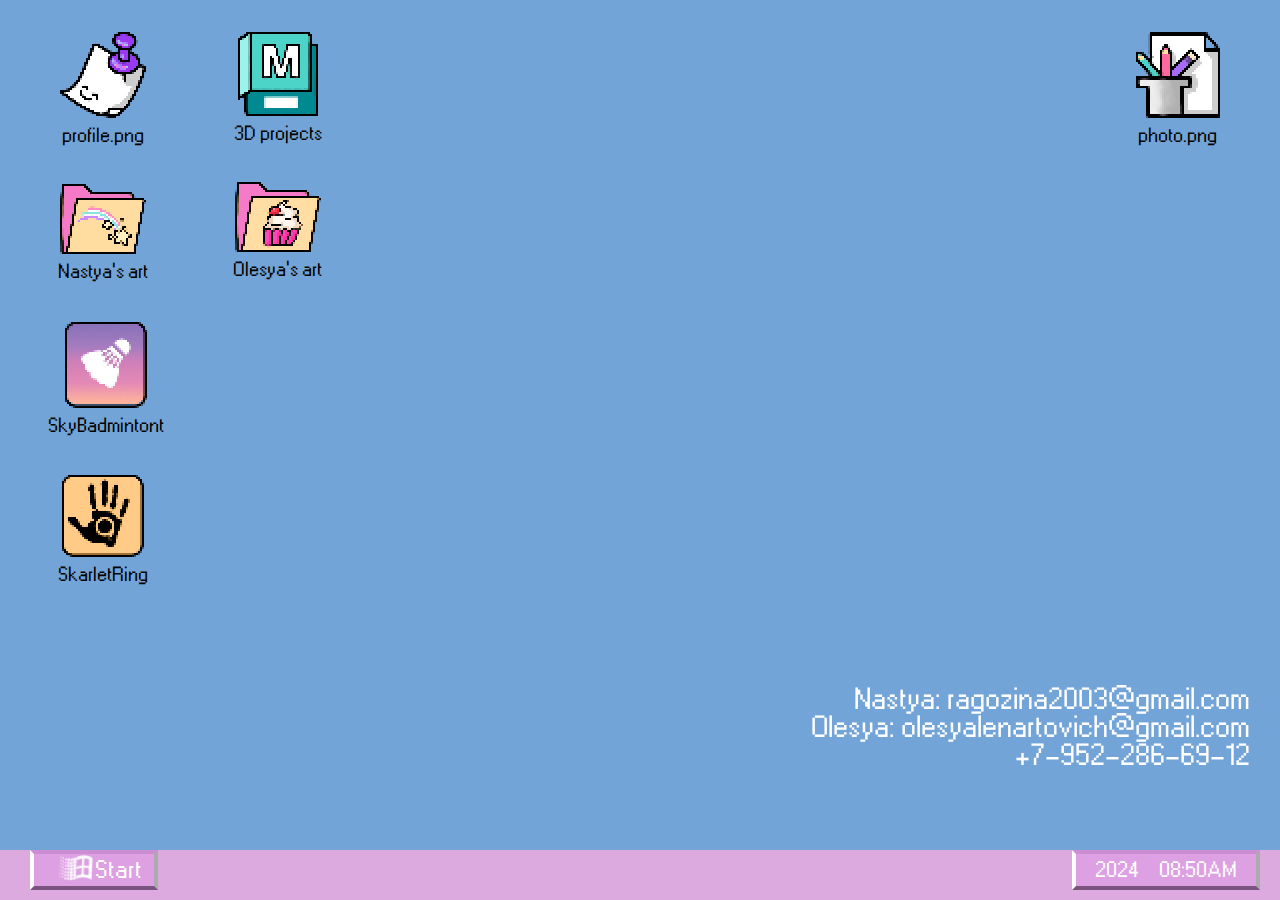
==== index.html @ 657c3d0e "renamed" ====
<!DOCTYPE html>
<html>
    <head>
        <link rel="stylesheet" href="styles/homescreen/icons-homescreen.css">
        <link rel="stylesheet" href="styles/homescreen/other-homescreen.css">
        <link rel="stylesheet" href="styles/homescreen/popups.css">
        <style>
            @font-face {
                font-family:"pixel-font";
                src: url(fonts/W95FA.otf) format('opentype');
            }

        </style>


    </head>
    <body>
        
        <!-- иконки на рабочем столе -->
        <div class="icons-blue-homescreen-greed">

            <!-- первый столбец иконок -->
            <div class="left-icons">

                
                <!-- иконка на рабочем столе 1-->
                <button class="btn7" id="open-modal-profile-btn">
                    <div class="icon-png">
                        
                        <div class="just-icon">
                            <img  class="icon-pic" src="photos/icons-homescreen/profile-icon.png" alt="profile icon">
                        </div>

                        <div class="text-under-icon">
                            <p>profile.png</p>
                        
                        </div>
                    </div>
                </button>

                
               

            





                <!-- иконка на рабочем столе 2-->
                <button class="btn7" id="open-razrab-modal-btn">
                    <div class="icon-png">
                        
                        <div class="just-icon">
                            <img  class="icon-pic" src="photos/icons-homescreen/nastyas-art-icon.png" alt="Floder with stars">
                        </div>

                        <div class="text-under-icon">
                            <p>Nastya's art</p>
                        </div>
                    </div>
                </button>


                <!-- иконка на рабочем столе 3-->
                <button class="btn7" id="open-badminton">
                <div class="icon-png">
                                    
                    <div class="just-icon">
                        <img  class="icon-pic" src="photos/icons-homescreen/sky-badm-icon.png" alt="shuttlecock ">
                    </div>

                    <div class="text-under-icon">
                        <p>SkyBadmintont</p>
                    </div>
                </div>
                </button>

                <!-- иконка на рабочем столе 4-->
                <button class="btn7" id="open-scarlet-ring">
                <div class="icon-png-scarlet-ring">
                                    
                    <div class="just-icon">
                        <img  class="icon-pic" src="photos/icons-homescreen/scarlet-ring-icon.png" alt="handprint">
                    </div>

                    <div class="text-under-icon">
                        <p>SkarletRing</p>
                    </div>
                </div>
                </button>
            </div>


            <!-- второй столбец иконок -->
            <div class="middle-icons">
                <!-- иконка на рабочем столе 5-->
                <button class="btn7" id="open-razrab5-modal-btn">
                    <div class="icon-png">
                        
                        <div class="just-icon">
                            <img  class="icon-pic" src="photos/icons-homescreen/maya-icon.png" alt="maya icon">
                        </div>

                        <div class="text-under-icon">
                            <p>3D projects</p>
                        </div>
                    </div>
                </button>

                
         <!-- иконка на рабочем столе 6-->
                <button id="open-razrab6-modal-btn" class="btn7">
                <div class="icon-png">
                    
                    <div class="just-icon">
                        <img  class="icon-pic" src="photos/icons-homescreen/olesyas-art-icon.png" alt="folder with cupcake">
                    </div>

                    <div class="text-under-icon">
                        <p>Olesya's art</p>
                    </div>
                </div>
            </div>
            <div class="empty-place"></div>






            <!-- третий столбец иконок -->
            <div class="right-icons">
                <button id="open-modal-btn" class="btn7">
                    <!-- иконка на рабочем столе 7-->
                    <div class="icon-png">
                                        
                        <div class="just-icon">
                            <img  class="icon-pic" src="photos/icons-homescreen/photo-icon.png" alt="paper">
                        </div>

                        <div class="text-under-icon">
                            <p>photo.png</p>
                        </div>
                    </div>
                </button>
            </div>
            
        </div>

 <!-- модальное окно 7 -->
        <div class="modal" id="photo-modal">
            <div class="modal-box">         <!-- модальноеокно-->
                <div class="popup7">
                    <div class="header-popup7">
                        <div class="popup7-logo">
                            <img src="photos/popup-img/photo-logo.png" alt="our photo">
                        </div>
                        <div class="popup7-text">
                            <p>photo-Paint</p>
                        </div>
                        <div class="popup7-close-button">
                            <button class="close-button-button-only" id="close-photo-modal-btn">
                                <img src="photos/popup-img/close-button.png" style="opacity: 0;">
                            </button>
                        </div>
                        
                    </div>
            
                    <div class="img7">
                        <img src="photos/popup-img/photo-img2.png" alt="our photo">
                    </div>
                </div>

            </div>
        </div>

<!-- модальное окно 1 -->

<div class="modal" id="profile-modal">
    <div class="modal-box">         <!-- модальноеокно-->
        <div class="popup7">
            <div class="header-popup7">
                <div class="popup7-logo">
                    <img src="photos/popup-img/profile-logo.png" alt="profile logo">
                </div>
                <div class="popup7-text">
                    <p>photo-Paint</p>
                </div>
                <div class="popup7-close-button">
                    <button class="close-button-button-only" id="close-profile-modal-btn">
                        <img src="photos/popup-img/close-button.png" style="opacity: 0;" alt="close button">
                    </button>
                </div>
                
            </div>
    
            <div class="img7">
                <img src="photos/popup-img/profile-photo-img.png" alt="Nastya's and Olesya's characteristics">
            </div>
        </div>

    </div>
</div>


<!-- модальное окно разраб -->
<div class="modal" id="razrab-modal">
    <div class="modal-box">         <!-- модальноеокно-->
        <div class="popup7">
            <div class="header-popup7">
                <div class="popup7-logo">
                    <img src="photos/popup-img/nastyas-art-logo.png" alt="nastya's art logo">
                </div>
                <div class="popup7-text">
                    <p>photo-Paint</p>
                </div>
                <div class="popup7-close-button">
                    <button class="close-button-button-only" id="close-razrab-modal-btn">
                        <img src="photos/popup-img/close-button.png" style="opacity: 0;" alt="close button">
                    </button>
                </div>
                
            </div>
    
            <div class="img7">
                <p class="razrabotka-text">This app is currently in development. Please, check up later</p>
            </div>
        </div>

    </div>
</div>




<!-- модальное окно6 разраб -->
<div class="modal" id="razrab6-modal">
    <div class="modal-box">         <!-- модальноеокно-->
        <div class="popup7">
            <div class="header-popup7">
                <div class="popup7-logo">
                    <img src="photos/popup-img/olesyas-art-logo.png" alt="olesya's art logo">
                </div>
                <div class="popup7-text">
                    <p>photo-Paint</p>
                </div>
                <div class="popup7-close-button">
                    <button class="close-button-button-only" id="close-razrab6-modal-btn">
                        <img src="photos/popup-img/close-button.png" style="opacity: 0;" alt="close button">
                    </button>
                </div>
                
            </div>
    
            <div class="img7">
                <p class="razrabotka-text">This app is currently in development. Please, check up later</p>

            </div>
        </div>

    </div>
</div>




<!-- модальное окно 5 разраб -->
<div class="modal" id="razrab5-modal">
    <div class="modal-box">         <!-- модальноеокно-->
        <div class="popup7">
            <div class="header-popup7">
                <div class="popup7-logo">
                    <img src="photos/popup-img/maya-logo.png" alt="maya logo">
                </div>
                <div class="popup7-text">
                    <p>photo-Paint</p>
                </div>
                <div class="popup7-close-button">
                    <button class="close-button-button-only" id="close-razrab5-modal-btn">
                        <img src="photos/popup-img/close-button.png" style="opacity: 0;"  alt="close button">
                    </button>
                </div>
                
            </div>
    
            <div class="img7">
                <p class="razrabotka-text">This app is currently in development. Please, check up later</p>
            </div>
        </div>

    </div>
</div>






<script defer src="index.js"></script>














        <!-- виндоус и мыло на рабочем столе -->
        <div class="wind-and-gmail-blue-homescreen-grid">
            <div class="windows">
                <!-- <img class="windows-pic" src="photos/other-pics-homescreen/windows.png"> -->
            </div>
            <div class="gmail-address">      
                    <p class="gmail-address-text">
                        Nastya: ragozina2003@gmail.com
                        Olesya: olesyalenartovich@gmail.com
                        +7-952-286-69-12
                    </p>
            </div>
        </div>






         <!-- пусковая панель -->
        <div class="taskbar">
            <div class="start">
                <div>
                    <img class="start-img" src="photos/other-pics-homescreen/start.png" alt="start image">
                </div>
                <div>
                    <p class="start-text">Start</p>
                </div>
            </div>
            <div class="empty-taskbar"></div>
            <div class="date-and-time">
                <div class="year">
                    <p class="date-and-time-text">2024</p>
                </div>
                <div class="time">
                    <p class="date-and-time-text">08:50AM</p>
                </div>
            </div>
        </div>


    </body>
</html>
---- styles/homescreen/icons-homescreen.css ----
.icons-blue-homescreen-greed{
    display: grid;
    grid-template-columns: 125px 125px 1fr 125px;
    margin-top: 1%;
    margin-left: 40px;
    margin-right: 40px;
    column-gap: 50px;  
    
}


.empty-place{
    min-width: 420px;
}


.icon-png-scarlet-ring, .icon-png{
    text-align: center;
}

.icon-png{
    margin-bottom: 10%;
    
    
}

.just-icon{
    margin-top: 15%;
    border-width: 1px;
    display: inline-block;
    

}
.text-under-icon{
    display: inline-block;
    margin-top: 6px;
    margin-bottom: 6px;
    text-align: center;
    
}
---- styles/homescreen/other-homescreen.css ----
body{
    background-color: #72A4D7;
    margin: 0;
    overflow: hidden;
    
}

p{
    font-family: 'pixel-font', sans-serif;
    margin: 0;
    font-size: 20px;
}

@font-face {
    font-family: "pixel-font";
    src: url(fonts/W95FA.otf) format('opentype');
}


/* .wind-and-gmail-blue-homescreen-grid{
    display: grid;
    grid-template-columns: 490px 1fr;
    margin-left: 80px;

    
}
.windows{
    background-color: lightpink;
    min-width: 490px;
}
.gmail-address{
    background-color: lightblue;
    position: relative;
    text-align: right;
    min-width: 490px;
}

.gmail-address-text{
    position: absolute;
    bottom: 0;
    right: 0;
    font-size: 30px;
    width: 450px;
    margin-bottom: 50px;
    margin-right: 30px;
    
} */










.wind-and-gmail-blue-homescreen-grid{
    display: flex;
    flex-direction: row;
    position: fixed;
    left: 0;
    bottom: 130px;
    width: 100%;
}

.windows{
    margin-left: 70px;
    min-width: 490px;
    
}


.gmail-address{
    display: flex;
    flex-direction: column;
    flex: 1;
    justify-content: end;
    align-items: end;
}
.gmail-address-text{
    font-size: 30px;
    width: 450px;
    margin-right: 30px;
    text-align: right;
    color: white;
    
}



/* пусковая строка */
.taskbar{
    display: flex;
    flex-direction: row;
    position: absolute;
    left: 0;
    bottom: 0;
    width: 100%;
    height: 50px;
    background-color: #DCAADF;
}

.start{
    display: flex;
    flex-direction: row;
    background-color: #DDA0E3;
    border-color: #CC8DD2 white;
    border-style: outset ;
    border-width: 4px;
    width: 120px;
    margin-left: 30px;
    margin-bottom: 10px;
    justify-content: end;
    align-items: center;
}
.start-img{
    width: 95%;
    margin-right: 8px;
}
.start-text{
    color: white;
    margin-right: 12px;
    font-size: 25px;
    
}

.empty-taskbar{
    flex: 1;
}

.date-and-time{
    display: flex;
    flex-direction: row;
    background-color: #DDA0E3;
    border-color: #CC8DD2 white;
    border-style: outset ;
    border-width: 4px;
    width: 180px;
    margin-right: 20px;
    margin-bottom: 10px;
    justify-content: center;
    align-items: center;
}
.year{
    margin-right: 20px;
}
.time{
    
}
.date-and-time-text{
    color: white;
    font-size: 22px;
}
---- styles/homescreen/popups.css ----
.btn7{
    background-color: rgba(240, 248, 255, 0);
    border-style: solid;
    border-color: rgba(240, 248, 255, 0);
    
}

.btn7:hover{
    background-color: rgba(255, 255, 255, 0.325);
    border-color: rgba(255, 255, 255, 0.679);
}


/* -------------модальное окно------------- */

.modal{
    position: fixed;
    left: 0;
    top: 0;
    width: 100%;
    height: 100vh;
    z-index: 99998;
    background-color: rgba(0,0,0,0);
    display: grid;          /* центрирование окна по центру */
    align-items: center;
    justify-content: center;
    overflow-y: auto;
    visibility: hidden;         /* скрыть окно */
    opacity: 0;                 /* скрыть окно */
    transition: opacity .1s, visibility .1s;
}
.modal-box{
    max-width: 800px;
    /* padding: 45px; */
    z-index: 1;
    margin: 30px 15px;   /* верх-низ право-лево */
    background-color: rgb(255, 255, 255);
    
}

.modal.open{
    visibility: visible;
    opacity: 1;
}


/* -----------chernovik-styles-------------- */

.popup7{

    display: inline-block;
    flex-direction: column;
}

.header-popup7{
    height: 36px;
    background-color: #DBD6FD;
    display: flex;
    flex-direction: row;
    justify-content:flex-start;
    
    align-items: center;
    
    
}
.popup7-logo{
    display: flex;
    justify-content: center;
    align-items: center;
    margin-left: 7px;
    
}

.img7{
    justify-content: center;
}

.popup7-text{
    margin-left: 10px;
    flex: 1;
}

.popup7-close-button{
    margin-right: 8px;
    display: flex;
    justify-content: center;
    align-items: center;
    width: 40px;
    align-self: center;
}

.close-button-button-only{
    width: 36px;
    height: 31px;
    /* background-color: white; */
    background-image: url(/photos/popup-img/close-button.png);
    
    border: none;
}

.close-button-button-only:hover{
    cursor: pointer;
    background-image: url(/photos/popup-img/close-button-hover.png);
}

/* ----------------------------------------------------------- */
/* текст по разработке */
.razrabotka-text{
    margin: 60px 30px;
    max-width: 300px;
    
}
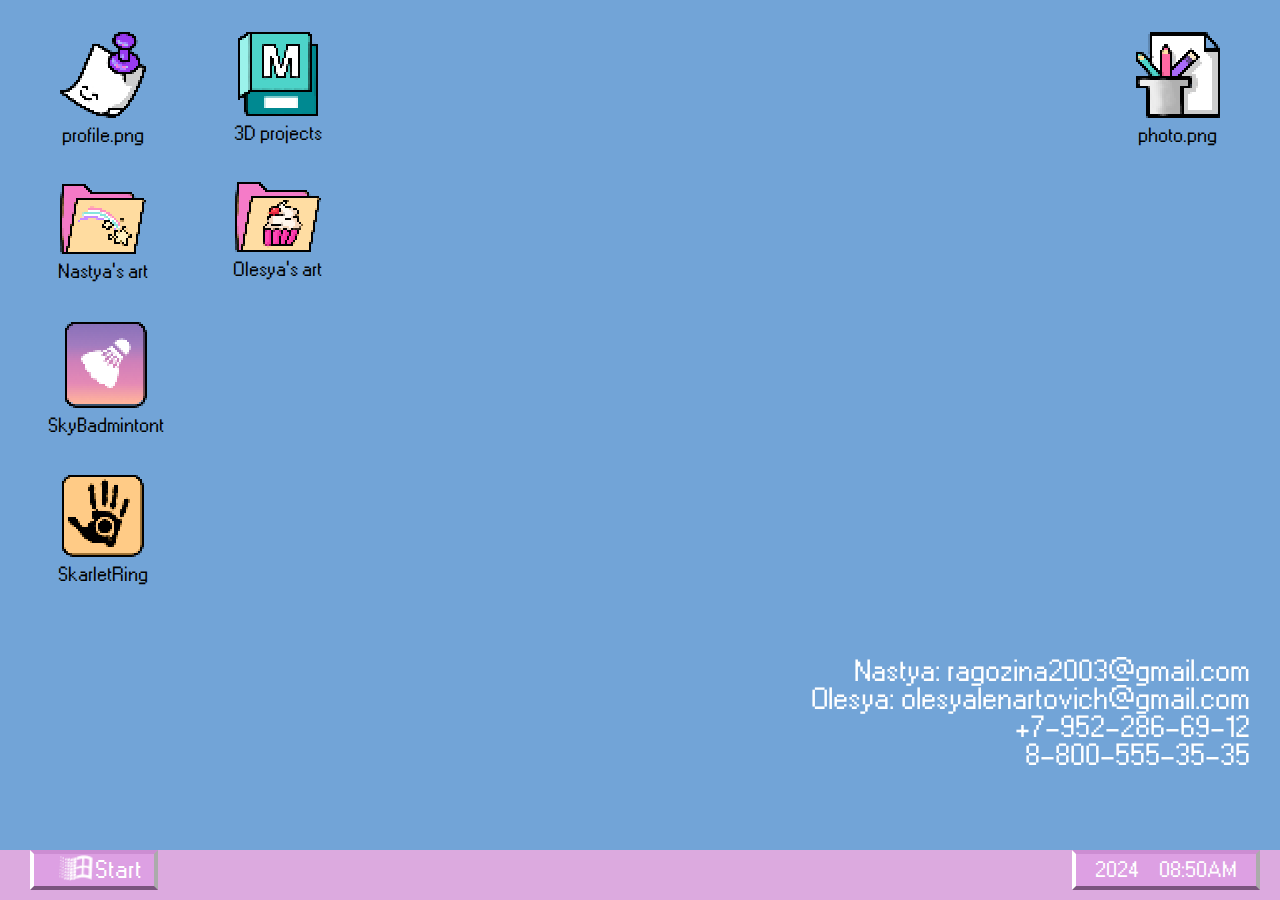
==== commit a0b9cf68: "phone number added" ====
--- a/index.html
+++ b/index.html
@@ -321,8 +321,11 @@
                     <p class="gmail-address-text">
                         Nastya: ragozina2003@gmail.com
                         Olesya: olesyalenartovich@gmail.com
-                        +7-952-286-69-12
                     </p>
+                    <p class="gmail-address-text">+7-952-286-69-12</p>
+                    <p class="gmail-address-text">8-800-555-35-35</p>
+                        
+                    
             </div>
         </div>
 
--- a/styles/homescreen/popups.css
+++ b/styles/homescreen/popups.css
@@ -95,14 +95,14 @@
     width: 36px;
     height: 31px;
     /* background-color: white; */
-    background-image: url(/photos/popup-img/close-button.png);
+    background-image: url('../../photos/popup-img/close-button.png');
     
     border: none;
 }
 
 .close-button-button-only:hover{
     cursor: pointer;
-    background-image: url(/photos/popup-img/close-button-hover.png);
+    background-image: url('../../photos/popup-img/close-button-hover.png');
 }
 
 /* ----------------------------------------------------------- */
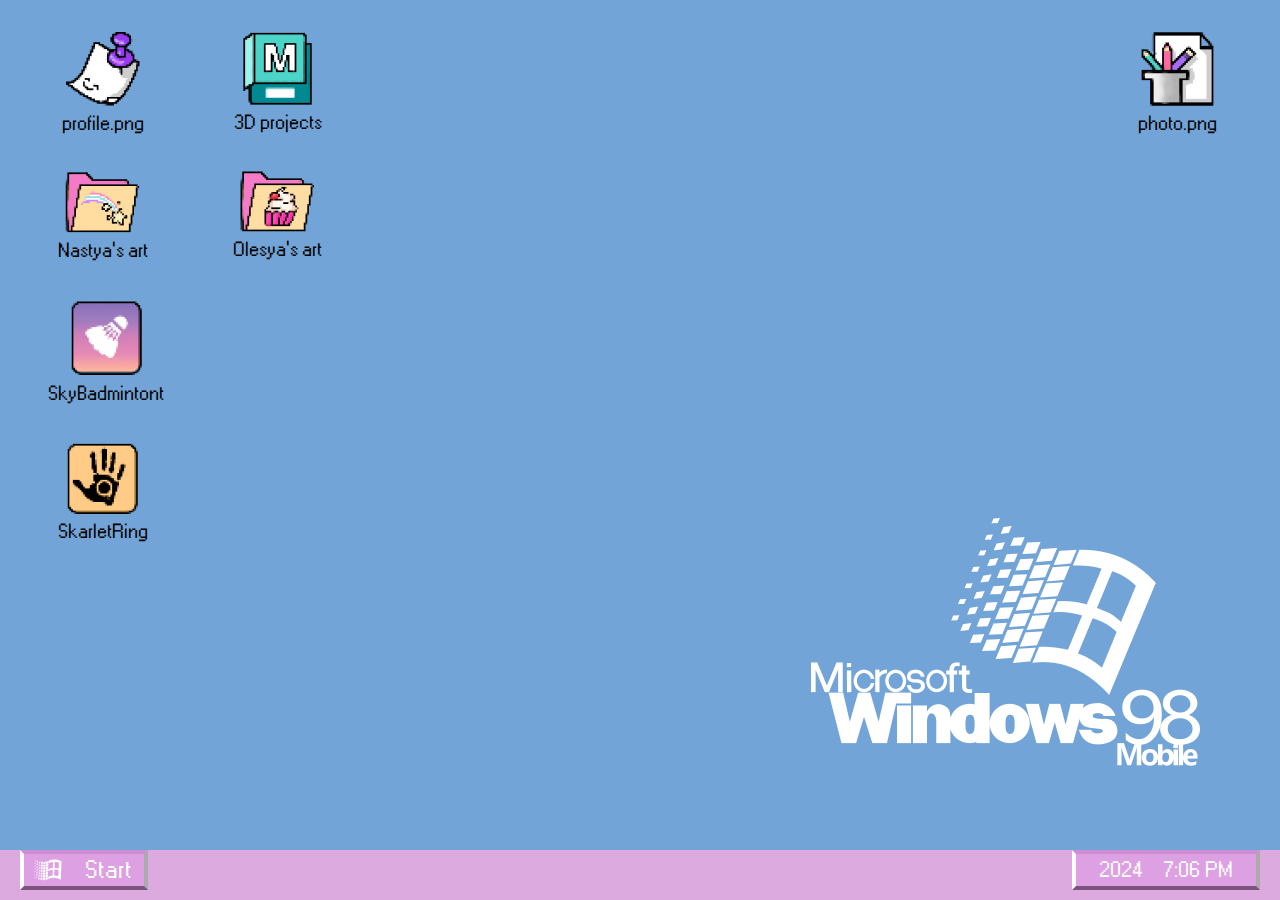
==== commit 24d8fb8e: "gallery added" ====
--- a/index.html
+++ b/index.html
@@ -1,360 +1,413 @@
 <!DOCTYPE html>
 <html>
-    <head>
-        <link rel="stylesheet" href="styles/homescreen/icons-homescreen.css">
-        <link rel="stylesheet" href="styles/homescreen/other-homescreen.css">
-        <link rel="stylesheet" href="styles/homescreen/popups.css">
-        <style>
-            @font-face {
-                font-family:"pixel-font";
-                src: url(fonts/W95FA.otf) format('opentype');
-            }
-
-        </style>
-
-
-    </head>
-    <body>
-        
-        <!-- иконки на рабочем столе -->
-        <div class="icons-blue-homescreen-greed">
-
-            <!-- первый столбец иконок -->
-            <div class="left-icons">
-
-                
-                <!-- иконка на рабочем столе 1-->
-                <button class="btn7" id="open-modal-profile-btn">
-                    <div class="icon-png">
-                        
-                        <div class="just-icon">
-                            <img  class="icon-pic" src="photos/icons-homescreen/profile-icon.png" alt="profile icon">
-                        </div>
-
-                        <div class="text-under-icon">
-                            <p>profile.png</p>
-                        
-                        </div>
-                    </div>
-                </button>
-
-                
-               
-
-            
-
-
-
-
-
-                <!-- иконка на рабочем столе 2-->
-                <button class="btn7" id="open-razrab-modal-btn">
-                    <div class="icon-png">
-                        
-                        <div class="just-icon">
-                            <img  class="icon-pic" src="photos/icons-homescreen/nastyas-art-icon.png" alt="Floder with stars">
-                        </div>
-
-                        <div class="text-under-icon">
-                            <p>Nastya's art</p>
-                        </div>
-                    </div>
-                </button>
-
-
-                <!-- иконка на рабочем столе 3-->
-                <button class="btn7" id="open-badminton">
-                <div class="icon-png">
-                                    
-                    <div class="just-icon">
-                        <img  class="icon-pic" src="photos/icons-homescreen/sky-badm-icon.png" alt="shuttlecock ">
+
+<head>
+    <link rel="stylesheet" href="styles/homescreen/icons-homescreen.css">
+    <link rel="stylesheet" href="styles/homescreen/other-homescreen.css">
+    <link rel="stylesheet" href="styles/homescreen/popups.css">
+    <link rel="stylesheet" href="styles/homescreen/gallery.css">
+    <style>
+        @font-face {
+            font-family: "pixel-font";
+            src: url(fonts/W95FA.otf) format('opentype');
+        }
+    </style>
+
+
+</head>
+
+<body>
+
+    <!-- иконки на рабочем столе -->
+    <div class="icons-blue-homescreen-greed">
+
+        <!-- первый столбец иконок -->
+        <div class="left-icons">
+
+
+            <!-- иконка на рабочем столе 1-->
+            <button class="btn7" id="open-modal-profile-btn">
+                <div class="icon-png">
+
+                    <div class="just-icon">
+                        <img class="icon-pic" src="photos/icons-homescreen/profile-icon-2.png" alt="profile icon">
+                    </div>
+
+                    <div class="text-under-icon">
+                        <p>profile.png</p>
+
+                    </div>
+                </div>
+            </button>
+
+
+
+
+
+
+
+
+
+
+            <!-- иконка на рабочем столе 2-->
+            <button class="btn7" id="open-razrab-modal-btn" data-tab="photos-grid-nastya">
+                <div class="icon-png">
+
+                    <div class="just-icon">
+                        <img class="icon-pic" src="photos/icons-homescreen/nastyas-art-icon-2.png"
+                            alt="Floder with stars">
+                    </div>
+
+                    <div class="text-under-icon">
+                        <p>Nastya's art</p>
+                    </div>
+                </div>
+            </button>
+
+
+            <!-- иконка на рабочем столе 3-->
+            <button class="btn7" id="open-badminton">
+                <div class="icon-png">
+
+                    <div class="just-icon">
+                        <img class="icon-pic" src="photos/icons-homescreen/sky-badm-icon-2.png" alt="shuttlecock ">
                     </div>
 
                     <div class="text-under-icon">
                         <p>SkyBadmintont</p>
                     </div>
                 </div>
-                </button>
-
-                <!-- иконка на рабочем столе 4-->
-                <button class="btn7" id="open-scarlet-ring">
+            </button>
+
+            <!-- иконка на рабочем столе 4-->
+            <button class="btn7" id="open-scarlet-ring">
                 <div class="icon-png-scarlet-ring">
-                                    
-                    <div class="just-icon">
-                        <img  class="icon-pic" src="photos/icons-homescreen/scarlet-ring-icon.png" alt="handprint">
+
+                    <div class="just-icon">
+                        <img class="icon-pic" src="photos/icons-homescreen/scarlet-ring-icon-2.png" alt="handprint">
                     </div>
 
                     <div class="text-under-icon">
                         <p>SkarletRing</p>
                     </div>
                 </div>
-                </button>
-            </div>
-
-
-            <!-- второй столбец иконок -->
-            <div class="middle-icons">
-                <!-- иконка на рабочем столе 5-->
-                <button class="btn7" id="open-razrab5-modal-btn">
-                    <div class="icon-png">
-                        
-                        <div class="just-icon">
-                            <img  class="icon-pic" src="photos/icons-homescreen/maya-icon.png" alt="maya icon">
-                        </div>
-
-                        <div class="text-under-icon">
-                            <p>3D projects</p>
-                        </div>
-                    </div>
-                </button>
-
-                
-         <!-- иконка на рабочем столе 6-->
-                <button id="open-razrab6-modal-btn" class="btn7">
-                <div class="icon-png">
-                    
-                    <div class="just-icon">
-                        <img  class="icon-pic" src="photos/icons-homescreen/olesyas-art-icon.png" alt="folder with cupcake">
+            </button>
+        </div>
+
+
+        <!-- второй столбец иконок -->
+        <div class="middle-icons">
+            <!-- иконка на рабочем столе 5-->
+
+            <button class="btn7" id="open-gallery-maya" data-tab="photos-grid-maya">
+                <div class="icon-png">
+
+                    <div class="just-icon">
+                        <img class="icon-pic" src="photos/icons-homescreen/maya-icon-2.png" alt="maya icon">
+                    </div>
+
+                    <div class="text-under-icon">
+                        <p>3D projects</p>
+                    </div>
+                </div>
+            </button>
+
+            <!-- иконка на рабочем столе 6-->
+            <button id="open-razrab6-modal-btn" class="btn7" data-tab="photos-grid-maya">
+                <div class="icon-png">
+
+                    <div class="just-icon">
+                        <img class="icon-pic" src="photos/icons-homescreen/olesyas-art-icon-2.png"
+                            alt="folder with cupcake">
                     </div>
 
                     <div class="text-under-icon">
                         <p>Olesya's art</p>
                     </div>
                 </div>
-            </div>
-            <div class="empty-place"></div>
-
-
-
-
-
-
-            <!-- третий столбец иконок -->
-            <div class="right-icons">
-                <button id="open-modal-btn" class="btn7">
-                    <!-- иконка на рабочем столе 7-->
-                    <div class="icon-png">
-                                        
-                        <div class="just-icon">
-                            <img  class="icon-pic" src="photos/icons-homescreen/photo-icon.png" alt="paper">
-                        </div>
-
-                        <div class="text-under-icon">
-                            <p>photo.png</p>
-                        </div>
-                    </div>
-                </button>
-            </div>
-            
-        </div>
-
- <!-- модальное окно 7 -->
-        <div class="modal" id="photo-modal">
-            <div class="modal-box">         <!-- модальноеокно-->
-                <div class="popup7">
-                    <div class="header-popup7">
-                        <div class="popup7-logo">
-                            <img src="photos/popup-img/photo-logo.png" alt="our photo">
-                        </div>
-                        <div class="popup7-text">
-                            <p>photo-Paint</p>
-                        </div>
-                        <div class="popup7-close-button">
-                            <button class="close-button-button-only" id="close-photo-modal-btn">
-                                <img src="photos/popup-img/close-button.png" style="opacity: 0;">
-                            </button>
-                        </div>
-                        
-                    </div>
-            
-                    <div class="img7">
-                        <img src="photos/popup-img/photo-img2.png" alt="our photo">
-                    </div>
-                </div>
-
-            </div>
-        </div>
-
-<!-- модальное окно 1 -->
-
-<div class="modal" id="profile-modal">
-    <div class="modal-box">         <!-- модальноеокно-->
-        <div class="popup7">
-            <div class="header-popup7">
-                <div class="popup7-logo">
-                    <img src="photos/popup-img/profile-logo.png" alt="profile logo">
-                </div>
-                <div class="popup7-text">
-                    <p>photo-Paint</p>
-                </div>
-                <div class="popup7-close-button">
-                    <button class="close-button-button-only" id="close-profile-modal-btn">
-                        <img src="photos/popup-img/close-button.png" style="opacity: 0;" alt="close button">
-                    </button>
-                </div>
-                
-            </div>
-    
-            <div class="img7">
-                <img src="photos/popup-img/profile-photo-img.png" alt="Nastya's and Olesya's characteristics">
-            </div>
-        </div>
-
-    </div>
-</div>
-
-
-<!-- модальное окно разраб -->
-<div class="modal" id="razrab-modal">
-    <div class="modal-box">         <!-- модальноеокно-->
-        <div class="popup7">
-            <div class="header-popup7">
-                <div class="popup7-logo">
-                    <img src="photos/popup-img/nastyas-art-logo.png" alt="nastya's art logo">
-                </div>
-                <div class="popup7-text">
-                    <p>photo-Paint</p>
-                </div>
-                <div class="popup7-close-button">
-                    <button class="close-button-button-only" id="close-razrab-modal-btn">
-                        <img src="photos/popup-img/close-button.png" style="opacity: 0;" alt="close button">
-                    </button>
-                </div>
-                
-            </div>
-    
-            <div class="img7">
-                <p class="razrabotka-text">This app is currently in development. Please, check up later</p>
-            </div>
-        </div>
-
-    </div>
-</div>
-
-
-
-
-<!-- модальное окно6 разраб -->
-<div class="modal" id="razrab6-modal">
-    <div class="modal-box">         <!-- модальноеокно-->
-        <div class="popup7">
-            <div class="header-popup7">
-                <div class="popup7-logo">
-                    <img src="photos/popup-img/olesyas-art-logo.png" alt="olesya's art logo">
-                </div>
-                <div class="popup7-text">
-                    <p>photo-Paint</p>
-                </div>
-                <div class="popup7-close-button">
-                    <button class="close-button-button-only" id="close-razrab6-modal-btn">
-                        <img src="photos/popup-img/close-button.png" style="opacity: 0;" alt="close button">
-                    </button>
-                </div>
-                
-            </div>
-    
-            <div class="img7">
-                <p class="razrabotka-text">This app is currently in development. Please, check up later</p>
-
-            </div>
-        </div>
-
-    </div>
-</div>
-
-
-
-
-<!-- модальное окно 5 разраб -->
-<div class="modal" id="razrab5-modal">
-    <div class="modal-box">         <!-- модальноеокно-->
-        <div class="popup7">
-            <div class="header-popup7">
-                <div class="popup7-logo">
-                    <img src="photos/popup-img/maya-logo.png" alt="maya logo">
-                </div>
-                <div class="popup7-text">
-                    <p>photo-Paint</p>
-                </div>
-                <div class="popup7-close-button">
-                    <button class="close-button-button-only" id="close-razrab5-modal-btn">
-                        <img src="photos/popup-img/close-button.png" style="opacity: 0;"  alt="close button">
-                    </button>
-                </div>
-                
-            </div>
-    
-            <div class="img7">
-                <p class="razrabotka-text">This app is currently in development. Please, check up later</p>
-            </div>
-        </div>
-
-    </div>
-</div>
-
-
-
-
-
-
-<script defer src="index.js"></script>
-
-
-
-
-
-
-
-
-
-
-
-
+            </button>
+        </div>
+        <div class="empty-place"></div>
+
+
+
+
+
+        <!-- третий столбец иконок -->
+        <div class="right-icons">
+            <button id="open-modal-btn" class="btn7">
+                <!-- иконка на рабочем столе 7-->
+                <div class="icon-png">
+
+                    <div class="just-icon">
+                        <img class="icon-pic" src="photos/icons-homescreen/photo-icon-2.png" alt="paper">
+                    </div>
+
+                    <div class="text-under-icon">
+                        <p>photo.png</p>
+                    </div>
+                </div>
+            </button>
+        </div>
+
+    </div>
+
+
+
+
+
+
+
+
+
+
+
+
+
+
+    <div class="homescreen-without-taskbar">
 
 
         <!-- виндоус и мыло на рабочем столе -->
-        <div class="wind-and-gmail-blue-homescreen-grid">
-            <div class="windows">
-                <!-- <img class="windows-pic" src="photos/other-pics-homescreen/windows.png"> -->
-            </div>
-            <div class="gmail-address">      
-                    <p class="gmail-address-text">
+        <div class="wind-and-gmail-blue-homescreen-grid overlay1">
+
+            <div class="gmail-address overlay1">
+                <!-- <p class="gmail-address-text">
                         Nastya: ragozina2003@gmail.com
                         Olesya: olesyalenartovich@gmail.com
                     </p>
                     <p class="gmail-address-text">+7-952-286-69-12</p>
-                    <p class="gmail-address-text">8-800-555-35-35</p>
-                        
+                    <p class="gmail-address-text">8-800-555-35-35</p>            -->
+            </div>
+
+            <div class="windows overlay1">
+                <img class="windows-pic" src="photos/other-pics-homescreen/windows-smaller.png">
+            </div>
+        </div>
+
+
+
+    </div>
+
+
+    <!-- пусковая панель -->
+    <div class="taskbar">
+
+        <div class="start-button open-start">
+            <img class="start-img" src="photos/other-pics-homescreen/start.png" alt="start image">
+            <p class="start-text">Start</p>
+        </div>
+
+
+        <div class="empty-taskbar"></div>
+        <div class="date-and-time">
+            <div class="year">
+                <p class="date-and-time-text">2024</p>
+            </div>
+            <div class="time">
+                <div class="date-and-time-text" id="userTime"></div>
+            </div>
+        </div>
+    </div>
+
+
+
+
+    <!-- модальное окно 7 -->
+    <div class="modal" id="photo-modal">
+        <div class="modal-box"> <!-- модальноеокно-->
+            <div class="popup7">
+                <div class="header-popup7">
+                    <div class="popup7-logo">
+                        <img src="photos/popup-img/photo-logo.png" alt="our photo" screet>
+                    </div>
+                    <div class="popup7-text">
+                        <p class="window-name-text">photo-Paint</p>
+                    </div>
+                    <div class="popup7-close-button">
+                        <button class="close-button-button-only" id="close-photo-modal-btn">
+                            <img src="photos/popup-img/close-button.png" style="opacity: 0;">
+                        </button>
+                    </div>
+
+                </div>
+                <div class="contact-us">
+                    <div class="mail-and-number">
+                        <div>
+                            <p class="mail"><u>Mail</u></p>
+                        </div>
+                        <div class="phone-number-div"><a class='phone-number' href="tel:88005553535">8-800-555-35-35</a>
+                        </div>
+                    </div>
+                </div>
+                <div class="img7">
+                    <img src="photos/popup-img/photo-img-550-short.png" alt="our photo" srcset="
+                photos/popup-img/photo-img-380-short.png 380w,
+                photos/popup-img/photo-img-550-short.png 550w
+                " sizes="
+                (max-height: 900px) 380px,
+                (max-height: 1500px) 550px,
+                ">
+                </div>
+            </div>
+
+        </div>
+    </div>
+
+    <!-- модальное окно 1 -->
+
+    <div class="modal" id="profile-modal">
+        <div class="modal-box"> 
+            <div class="popup7">
+                <div class="header-popup7">
+                    <div class="popup7-logo">
+                        <img src="photos/popup-img/profile-logo.png" alt="profile logo">
+                    </div>
+                    <div class="popup7-text">
+                        <p class="window-name-text">profile.png</p>
+                    </div>
+                    <div class="popup7-close-button">
+                        <button class="close-button-button-only" id="close-profile-modal-btn">
+                            <img src="photos/popup-img/close-button.png" style="opacity: 0;" alt="close button">
+                        </button>
+                    </div>
+
+                </div>
+                <div class="contact-us">
+                    <div class="mail-and-number">
+                        <div>
+                            <p class="mail"><u>Mail</u></p>
+                        </div>
+                        <div class="phone-number-div"><a class='phone-number' href="tel:88005553535">8-800-555-35-35</a>
+                        </div>
+                    </div>
+                </div>
+                <div class="img7">
+                    <img src="photos/popup-img/profile-photo-img-629-short.png"
+                        alt="Nastya's and Olesya's characteristics" srcset="
+                photos/popup-img/profile-photo-img-475-short.png 475w,
+                photos/popup-img/profile-photo-img-629-short.png 629w
+                " sizes="
+                (max-height: 980px) 475px,
+                (max-height: 1500px) 629px,
+                ">
+                </div>
+            </div>
+
+        </div>
+    </div>
+
+
+    <!-- модальное окно разраб -->
+    <!-- <div class="modal" id="razrab-modal">
+        <div class="modal-box">
+            <div class="popup7">
+                <div class="header-popup7">
+                    <div class="popup7-logo">
+                        <img src="photos/popup-img/nastyas-art-logo.png" alt="nastya's art logo">
+                    </div>
+                    <div class="popup7-text">
+                        <p class="window-name-text">Nastya's art</p>
+                    </div>
+                    <div class="popup7-close-button">
+                        <button class="close-button-button-only" id="close-razrab-modal-btn">
+                            <img src="photos/popup-img/close-button.png" style="opacity: 0;" alt="close button">
+                        </button>
+                    </div>
+
+                </div>
+
+                <div class="gallery-container">
+                    <p id='button1'>1</p>
+                    <p id='button2'>2</p>
+                    <div id='gallery-slide1'>
+
+                        <p class="razrabotka-text">NASTYA This app is currently in development. Please, check up later
+                            NN</p>
+                    </div>
+                    <div id='gallery-slide2'>
+                        <p class="razrabotka-text">NOT NASTYA This app is currently in development. Please, check up
+                            later FF</p>
+                    </div>
+
+                </div>
+            </div>
+
+        </div>
+    </div> -->
+
+
+
+
+    <!-- модальное окно6 разраб -->
+    <!-- <div class="modal" id="razrab6-modal">
+        <div class="modal-box">
+             <div class="popup7">
+                <div class="header-popup7">
+                    <div class="popup7-logo">
+                        <img src="photos/popup-img/olesyas-art-logo.png" alt="olesya's art logo">
+                    </div>
+                    <div class="popup7-text">
+                        <p class="window-name-text">Olesya's art</p>
+                    </div>
+                    <div class="popup7-close-button">
+                        <button class="close-button-button-only" id="close-razrab6-modal-btn">
+                            <img src="photos/popup-img/close-button.png" style="opacity: 0;" alt="close button">
+                        </button>
+                    </div>
+
+                </div>
+
+                <div class="img7">
+                    <p class="razrabotka-text">This app is currently in development. Please, check up later</p>
+
+                </div>
+            </div>
+
+        </div>
+    </div> --> 
+
+
+
+
+
+
+<!-- модальное окно почта -->
+    <div class="modal" id="mail-modal">
+        <div class="modal-box"> <!-- модальноеокно-->
+            <div class="popup7">
+                <div class="header-popup7">
+                    <div class="popup7-logo">
+                        <img src="photos/popup-img/mail-logo.png" alt="our photo" screet>
+                    </div>
+                    <div class="popup7-text">
+                        <p class="window-name-text">mail.exe</p>
+                    </div>
+                    <div class="popup7-close-button">
+                        <button class="close-button-button-only" id="close-mail-btn">
+                            <img src="photos/popup-img/close-button.png" style="opacity: 0;">
+                        </button>
+                    </div>
+
+                </div>
                     
-            </div>
-        </div>
-
-
-
-
-
-
-         <!-- пусковая панель -->
-        <div class="taskbar">
-            <div class="start">
-                <div>
-                    <img class="start-img" src="photos/other-pics-homescreen/start.png" alt="start image">
-                </div>
-                <div>
-                    <p class="start-text">Start</p>
-                </div>
-            </div>
-            <div class="empty-taskbar"></div>
-            <div class="date-and-time">
-                <div class="year">
-                    <p class="date-and-time-text">2024</p>
-                </div>
-                <div class="time">
-                    <p class="date-and-time-text">08:50AM</p>
-                </div>
-            </div>
-        </div>
-
-
-    </body>
+                <div class="whole-mail">
+                    <div class="to-mail"></div>
+                    <div class="subject-mail"></div>
+                    <div class="text-mail"></div>
+                </div>
+                
+            </div>
+
+        </div>
+    </div>
+
+
+
+    <script defer src="js/index.js"></script>
+
+
+
+</body>
+
 </html>--- a/styles/homescreen/icons-homescreen.css
+++ b/styles/homescreen/icons-homescreen.css
@@ -9,9 +9,9 @@
 }
 
 
-.empty-place{
+/* .empty-place{
     min-width: 420px;
-}
+} */
 
 
 .icon-png-scarlet-ring, .icon-png{
@@ -28,6 +28,9 @@
     margin-top: 15%;
     border-width: 1px;
     display: inline-block;
+    max-width: 100%;
+    height: auto;
+    
     
 
 }
--- a/styles/homescreen/other-homescreen.css
+++ b/styles/homescreen/other-homescreen.css
@@ -16,59 +16,29 @@
     src: url(fonts/W95FA.otf) format('opentype');
 }
 
-
-/* .wind-and-gmail-blue-homescreen-grid{
-    display: grid;
-    grid-template-columns: 490px 1fr;
-    margin-left: 80px;
-
-    
-}
-.windows{
-    background-color: lightpink;
-    min-width: 490px;
-}
-.gmail-address{
-    background-color: lightblue;
-    position: relative;
-    text-align: right;
-    min-width: 490px;
+.homescreen-without-taskbar{
+    overflow-x: auto;
 }
 
-.gmail-address-text{
-    position: absolute;
-    bottom: 0;
-    right: 0;
-    font-size: 30px;
-    width: 450px;
-    margin-bottom: 50px;
-    margin-right: 30px;
-    
-} */
-
-
-
-
-
-
-
-
+.overlay1{
+    pointer-events: none;
+}
 
 
 .wind-and-gmail-blue-homescreen-grid{
     display: flex;
     flex-direction: row;
     position: fixed;
-    left: 0;
+    right: 30px;
     bottom: 130px;
     width: 100%;
 }
 
 .windows{
-    margin-left: 70px;
-    min-width: 490px;
-    
+    margin-right: 50px;
 }
+
+ 
 
 
 .gmail-address{
@@ -76,7 +46,7 @@
     flex-direction: column;
     flex: 1;
     justify-content: end;
-    align-items: end;
+    align-items: start;
 }
 .gmail-address-text{
     font-size: 30px;
@@ -101,27 +71,39 @@
     background-color: #DCAADF;
 }
 
-.start{
+.start-button{
     display: flex;
     flex-direction: row;
+    
     background-color: #DDA0E3;
     border-color: #CC8DD2 white;
     border-style: outset ;
     border-width: 4px;
     width: 120px;
-    margin-left: 30px;
+    margin-left: 20px;
     margin-bottom: 10px;
-    justify-content: end;
+    justify-content: space-between;
     align-items: center;
+    
 }
+
+.start-button:hover{
+    cursor: pointer;
+}
+
+.start-button:active{
+    opacity: 0.8;
+}
+
 .start-img{
-    width: 95%;
-    margin-right: 8px;
+    margin-left: 10px;
+    
 }
 .start-text{
     color: white;
     margin-right: 12px;
     font-size: 25px;
+    /* text-decoration:underline; */
     
 }
 
@@ -149,6 +131,7 @@
     
 }
 .date-and-time-text{
+    font-family: 'pixel-font', sans-serif;
     color: white;
     font-size: 22px;
-}+}
--- a/styles/homescreen/popups.css
+++ b/styles/homescreen/popups.css
@@ -10,6 +10,7 @@
 .btn7:hover{
     background-color: rgba(255, 255, 255, 0.325);
     border-color: rgba(255, 255, 255, 0.679);
+    cursor: pointer;
 }
 
 
@@ -52,6 +53,7 @@
 
     display: inline-block;
     flex-direction: column;
+    background-color: #FEE8EB;
 }
 
 .header-popup7{
@@ -74,12 +76,17 @@
 }
 
 .img7{
-    justify-content: center;
+    /* justify-content: center; */
+}
+
+.window-name-text{
+    color: black;
 }
 
 .popup7-text{
     margin-left: 10px;
     flex: 1;
+    
 }
 
 .popup7-close-button{
@@ -105,6 +112,40 @@
     background-image: url('../../photos/popup-img/close-button-hover.png');
 }
 
+.contact-us{
+    background-color: #FEE8EB;
+}
+
+.mail-and-number{
+    display: flex;
+    flex-direction: row;
+    /* margin-left: 20px;
+    margin-right: 12px; */
+    margin-top: 0;
+    margin-bottom: 0;
+    padding-top: 5px;
+    padding-bottom: 5px;
+    padding-left: 20px;
+    padding-right: 12px;
+    justify-content: space-between;
+    background-color: #FEE8EB;
+    border-top: solid;
+    border-left: solid;
+    border-bottom: solid;
+    border-color: white #EB2864 #EB2864 white;
+
+}
+
+.mail{
+    color: #EB2864;
+}
+
+.phone-number{
+    font-family: 'pixel-font', sans-serif;
+    color: #EB2864;
+    font-size: 20px;
+}
+
 /* ----------------------------------------------------------- */
 /* текст по разработке */
 .razrabotka-text{
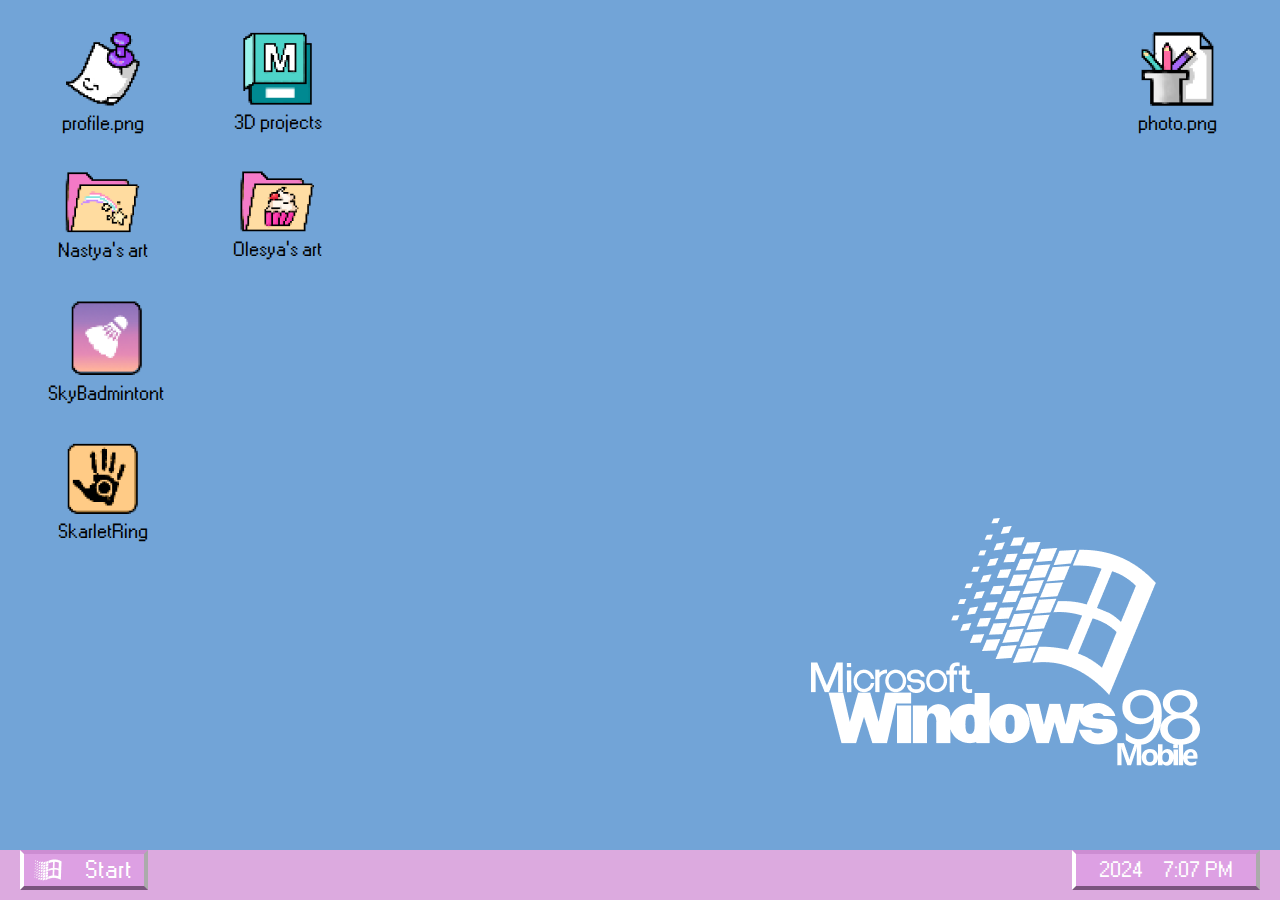
==== commit 370dab24: "удалено лишнее" ====
--- a/index.html
+++ b/index.html
@@ -6,14 +6,13 @@
     <link rel="stylesheet" href="styles/homescreen/other-homescreen.css">
     <link rel="stylesheet" href="styles/homescreen/popups.css">
     <link rel="stylesheet" href="styles/homescreen/gallery.css">
+    <link rel="stylesheet" href="styles/mail.css">
     <style>
         @font-face {
             font-family: "pixel-font";
             src: url(fonts/W95FA.otf) format('opentype');
         }
     </style>
-
-
 </head>
 
 <body>
@@ -22,38 +21,27 @@
     <div class="icons-blue-homescreen-greed">
 
         <!-- первый столбец иконок -->
-        <div class="left-icons">
+        <div>
 
 
             <!-- иконка на рабочем столе 1-->
-            <button class="btn7" id="open-modal-profile-btn">
-                <div class="icon-png">
-
-                    <div class="just-icon">
+            <button class="modal-window-button" id="open-modal-profile_btn">
+                <div class="icon">
+
+                    <div class="icon-div">
                         <img class="icon-pic" src="photos/icons-homescreen/profile-icon-2.png" alt="profile icon">
                     </div>
-
                     <div class="text-under-icon">
                         <p>profile.png</p>
-
-                    </div>
-                </div>
-            </button>
-
-
-
-
-
-
-
-
-
+                    </div>
+                </div>
+            </button>
 
             <!-- иконка на рабочем столе 2-->
-            <button class="btn7" id="open-razrab-modal-btn" data-tab="photos-grid-nastya">
-                <div class="icon-png">
-
-                    <div class="just-icon">
+            <button class="modal-window-button" id="open-gallery-nastya" data-tab="photos-grid-nastya">
+                <div class="icon">
+
+                    <div class="icon-div">
                         <img class="icon-pic" src="photos/icons-homescreen/nastyas-art-icon-2.png"
                             alt="Floder with stars">
                     </div>
@@ -64,12 +52,11 @@
                 </div>
             </button>
 
-
             <!-- иконка на рабочем столе 3-->
-            <button class="btn7" id="open-badminton">
-                <div class="icon-png">
-
-                    <div class="just-icon">
+            <button class="modal-window-button" id="open-badminton">
+                <div class="icon">
+
+                    <div class="icon-div">
                         <img class="icon-pic" src="photos/icons-homescreen/sky-badm-icon-2.png" alt="shuttlecock ">
                     </div>
 
@@ -80,10 +67,10 @@
             </button>
 
             <!-- иконка на рабочем столе 4-->
-            <button class="btn7" id="open-scarlet-ring">
-                <div class="icon-png-scarlet-ring">
-
-                    <div class="just-icon">
+            <button class="modal-window-button" id="open-scarlet-ring">
+                <div class="icon">
+
+                    <div class="icon-div">
                         <img class="icon-pic" src="photos/icons-homescreen/scarlet-ring-icon-2.png" alt="handprint">
                     </div>
 
@@ -94,15 +81,13 @@
             </button>
         </div>
 
-
         <!-- второй столбец иконок -->
-        <div class="middle-icons">
+        <div>
             <!-- иконка на рабочем столе 5-->
-
-            <button class="btn7" id="open-gallery-maya" data-tab="photos-grid-maya">
-                <div class="icon-png">
-
-                    <div class="just-icon">
+            <button class="modal-window-button" id="open-gallery-maya" data-tab="photos-grid-maya">
+                <div class="icon">
+
+                    <div class="icon-div">
                         <img class="icon-pic" src="photos/icons-homescreen/maya-icon-2.png" alt="maya icon">
                     </div>
 
@@ -113,10 +98,10 @@
             </button>
 
             <!-- иконка на рабочем столе 6-->
-            <button id="open-razrab6-modal-btn" class="btn7" data-tab="photos-grid-maya">
-                <div class="icon-png">
-
-                    <div class="just-icon">
+            <button id="open-razrab6-modal-btn" class="modal-window-button" data-tab="photos-grid-maya">
+                <div class="icon">
+
+                    <div class="icon-div">
                         <img class="icon-pic" src="photos/icons-homescreen/olesyas-art-icon-2.png"
                             alt="folder with cupcake">
                     </div>
@@ -127,19 +112,15 @@
                 </div>
             </button>
         </div>
-        <div class="empty-place"></div>
-
-
-
-
+        <div></div> <!-- пустое мето -->
 
         <!-- третий столбец иконок -->
-        <div class="right-icons">
-            <button id="open-modal-btn" class="btn7">
+        <div>
+            <button id="modal_window_button-open" class="modal-window-button">
                 <!-- иконка на рабочем столе 7-->
-                <div class="icon-png">
-
-                    <div class="just-icon">
+                <div class="icon">
+
+                    <div class="icon-div">
                         <img class="icon-pic" src="photos/icons-homescreen/photo-icon-2.png" alt="paper">
                     </div>
 
@@ -151,18 +132,6 @@
         </div>
 
     </div>
-
-
-
-
-
-
-
-
-
-
-
-
 
 
     <div class="homescreen-without-taskbar">
@@ -212,20 +181,19 @@
 
 
 
-
     <!-- модальное окно 7 -->
     <div class="modal" id="photo-modal">
         <div class="modal-box"> <!-- модальноеокно-->
-            <div class="popup7">
-                <div class="header-popup7">
-                    <div class="popup7-logo">
+            <div class="popup">
+                <div class="header-popup">
+                    <div class="popup-logo">
                         <img src="photos/popup-img/photo-logo.png" alt="our photo" screet>
                     </div>
-                    <div class="popup7-text">
+                    <div class="popup-text">
                         <p class="window-name-text">photo-Paint</p>
                     </div>
-                    <div class="popup7-close-button">
-                        <button class="close-button-button-only" id="close-photo-modal-btn">
+                    <div class="popup-close-button">
+                        <button class="close-button-image" id="close-photo-modal-btn">
                             <img src="photos/popup-img/close-button.png" style="opacity: 0;">
                         </button>
                     </div>
@@ -240,7 +208,7 @@
                         </div>
                     </div>
                 </div>
-                <div class="img7">
+                <div class="popup-image">
                     <img src="photos/popup-img/photo-img-550-short.png" alt="our photo" srcset="
                 photos/popup-img/photo-img-380-short.png 380w,
                 photos/popup-img/photo-img-550-short.png 550w
@@ -257,17 +225,17 @@
     <!-- модальное окно 1 -->
 
     <div class="modal" id="profile-modal">
-        <div class="modal-box"> 
-            <div class="popup7">
-                <div class="header-popup7">
-                    <div class="popup7-logo">
+        <div class="modal-box">
+            <div class="popup">
+                <div class="header-popup">
+                    <div class="popup-logo">
                         <img src="photos/popup-img/profile-logo.png" alt="profile logo">
                     </div>
-                    <div class="popup7-text">
+                    <div class="popup-text">
                         <p class="window-name-text">profile.png</p>
                     </div>
-                    <div class="popup7-close-button">
-                        <button class="close-button-button-only" id="close-profile-modal-btn">
+                    <div class="popup-close-button">
+                        <button class="close-button-image" id="close-profile-modal_button">
                             <img src="photos/popup-img/close-button.png" style="opacity: 0;" alt="close button">
                         </button>
                     </div>
@@ -282,7 +250,7 @@
                         </div>
                     </div>
                 </div>
-                <div class="img7">
+                <div class="popup-image">
                     <img src="photos/popup-img/profile-photo-img-629-short.png"
                         alt="Nastya's and Olesya's characteristics" srcset="
                 photos/popup-img/profile-photo-img-475-short.png 475w,
@@ -298,105 +266,76 @@
     </div>
 
 
-    <!-- модальное окно разраб -->
-    <!-- <div class="modal" id="razrab-modal">
-        <div class="modal-box">
-            <div class="popup7">
-                <div class="header-popup7">
-                    <div class="popup7-logo">
-                        <img src="photos/popup-img/nastyas-art-logo.png" alt="nastya's art logo">
-                    </div>
-                    <div class="popup7-text">
-                        <p class="window-name-text">Nastya's art</p>
-                    </div>
-                    <div class="popup7-close-button">
-                        <button class="close-button-button-only" id="close-razrab-modal-btn">
-                            <img src="photos/popup-img/close-button.png" style="opacity: 0;" alt="close button">
-                        </button>
-                    </div>
-
-                </div>
-
-                <div class="gallery-container">
-                    <p id='button1'>1</p>
-                    <p id='button2'>2</p>
-                    <div id='gallery-slide1'>
-
-                        <p class="razrabotka-text">NASTYA This app is currently in development. Please, check up later
-                            NN</p>
-                    </div>
-                    <div id='gallery-slide2'>
-                        <p class="razrabotka-text">NOT NASTYA This app is currently in development. Please, check up
-                            later FF</p>
-                    </div>
-
-                </div>
-            </div>
-
-        </div>
-    </div> -->
-
-
-
-
-    <!-- модальное окно6 разраб -->
-    <!-- <div class="modal" id="razrab6-modal">
-        <div class="modal-box">
-             <div class="popup7">
-                <div class="header-popup7">
-                    <div class="popup7-logo">
-                        <img src="photos/popup-img/olesyas-art-logo.png" alt="olesya's art logo">
-                    </div>
-                    <div class="popup7-text">
-                        <p class="window-name-text">Olesya's art</p>
-                    </div>
-                    <div class="popup7-close-button">
-                        <button class="close-button-button-only" id="close-razrab6-modal-btn">
-                            <img src="photos/popup-img/close-button.png" style="opacity: 0;" alt="close button">
-                        </button>
-                    </div>
-
-                </div>
-
-                <div class="img7">
-                    <p class="razrabotka-text">This app is currently in development. Please, check up later</p>
-
-                </div>
-            </div>
-
-        </div>
-    </div> --> 
-
-
-
-
-
-
-<!-- модальное окно почта -->
+    <!-- модальное окно почта -->
     <div class="modal" id="mail-modal">
         <div class="modal-box"> <!-- модальноеокно-->
-            <div class="popup7">
-                <div class="header-popup7">
-                    <div class="popup7-logo">
+            <div class="popup">
+                <div class="header-popup">
+                    <div class="popup-logo">
                         <img src="photos/popup-img/mail-logo.png" alt="our photo" screet>
                     </div>
-                    <div class="popup7-text">
+                    <div class="popup-text">
                         <p class="window-name-text">mail.exe</p>
                     </div>
-                    <div class="popup7-close-button">
-                        <button class="close-button-button-only" id="close-mail-btn">
+                    <div class="popup-close-button">
+                        <button class="close-button-image" id="close-mail-btn">
                             <img src="photos/popup-img/close-button.png" style="opacity: 0;">
                         </button>
                     </div>
 
                 </div>
-                    
-                <div class="whole-mail">
-                    <div class="to-mail"></div>
-                    <div class="subject-mail"></div>
-                    <div class="text-mail"></div>
-                </div>
-                
+
+                <div class="separator white-separator"></div>
+                <div class="to-field">
+                    <div class="to-text">To:</div>
+                    <div class="dropdown">
+                        <div class="dropdown-select">Select</div>
+                    </div>
+                    <div class="dropdown-menu">
+                        <div class="dropdown-item" data-email="ragozina2003@gmail.com">Nastya</div>
+                        <div class="dropdown-divider"></div>
+                        <div class="dropdown-item" data-email="olesyalenartovich@gmail.com">Olesya</div>
+                    </div>
+                </div>
+                <div class="separator"></div>
+                <form id="emailForm" class="form-container" action="https://api.web3forms.com/submit" method="POST">
+                    <input type="hidden" name="access_key" id="accessKey" value="c424e5cf-854f-4a17-a08b-1f0aaa45020d">
+
+                    <input type="hidden" name="email" id="recipientEmail">
+
+                    <div class="subject-field">
+                        <input type="text" name="subject" class="subject-input" placeholder="Subject" required>
+                    </div>
+
+                    <div class="message-field">
+                        <textarea class="message-input" name="mail" placeholder="Write a text..." required></textarea>
+                    </div>
+
+                    <input type="image" src="photos/popup-img/send1.png" alt="Отправить" class="send-button"
+                        id="sendButton" />
+                </form>
+
+                <script>
+                    const dropdownItems = document.querySelectorAll('.dropdown-item');
+                    const dropdownSelect = document.querySelector('.dropdown-select');
+                    const recipientEmailInput = document.getElementById('recipientEmail');
+                    const accessKeyInput = document.getElementById('accessKey');
+
+                    dropdownItems.forEach(item => {
+                        item.addEventListener('click', function () {
+                            const email = this.getAttribute('data-email');
+                            dropdownSelect.textContent = this.textContent;
+                            recipientEmailInput.value = email;
+
+                            if (this.textContent === 'Olesya') {
+                                accessKeyInput.value = '0dd89945-3ba6-42f9-93e2-ff775a2c8a9f';
+                            } else if (this.textContent === 'Nastya') {
+                                accessKeyInput.value = 'c424e5cf-854f-4a17-a08b-1f0aaa45020d';
+                            }
+                        });
+                    });
+                </script>
+
             </div>
 
         </div>
@@ -405,6 +344,7 @@
 
 
     <script defer src="js/index.js"></script>
+    <script src="js/mail.js"></script>
 
 
 
--- a/styles/homescreen/icons-homescreen.css
+++ b/styles/homescreen/icons-homescreen.css
@@ -9,22 +9,13 @@
 }
 
 
-/* .empty-place{
-    min-width: 420px;
-} */
-
-
-.icon-png-scarlet-ring, .icon-png{
-    text-align: center;
-}
-
-.icon-png{
+.icon{
     margin-bottom: 10%;
     
     
 }
 
-.just-icon{
+.icon-div{
     margin-top: 15%;
     border-width: 1px;
     display: inline-block;
--- a/styles/homescreen/other-homescreen.css
+++ b/styles/homescreen/other-homescreen.css
@@ -102,9 +102,7 @@
 .start-text{
     color: white;
     margin-right: 12px;
-    font-size: 25px;
-    /* text-decoration:underline; */
-    
+    font-size: 25px;    
 }
 
 .empty-taskbar{
--- a/styles/homescreen/popups.css
+++ b/styles/homescreen/popups.css
@@ -1,13 +1,13 @@
 
 
-.btn7{
+.modal-window-button{
     background-color: rgba(240, 248, 255, 0);
     border-style: solid;
     border-color: rgba(240, 248, 255, 0);
     
 }
 
-.btn7:hover{
+.modal-window-button:hover{
     background-color: rgba(255, 255, 255, 0.325);
     border-color: rgba(255, 255, 255, 0.679);
     cursor: pointer;
@@ -49,14 +49,14 @@
 
 /* -----------chernovik-styles-------------- */
 
-.popup7{
+.popup{
 
     display: inline-block;
     flex-direction: column;
     background-color: #FEE8EB;
 }
 
-.header-popup7{
+.header-popup{
     height: 36px;
     background-color: #DBD6FD;
     display: flex;
@@ -67,7 +67,7 @@
     
     
 }
-.popup7-logo{
+.popup-logo{
     display: flex;
     justify-content: center;
     align-items: center;
@@ -75,7 +75,7 @@
     
 }
 
-.img7{
+.popup-image{
     /* justify-content: center; */
 }
 
@@ -83,13 +83,13 @@
     color: black;
 }
 
-.popup7-text{
+.popup-text{
     margin-left: 10px;
     flex: 1;
     
 }
 
-.popup7-close-button{
+.popup-close-button{
     margin-right: 8px;
     display: flex;
     justify-content: center;
@@ -98,16 +98,15 @@
     align-self: center;
 }
 
-.close-button-button-only{
+.close-button-image{
     width: 36px;
     height: 31px;
-    /* background-color: white; */
     background-image: url('../../photos/popup-img/close-button.png');
     
     border: none;
 }
 
-.close-button-button-only:hover{
+.close-button-image:hover{
     cursor: pointer;
     background-image: url('../../photos/popup-img/close-button-hover.png');
 }
@@ -119,8 +118,6 @@
 .mail-and-number{
     display: flex;
     flex-direction: row;
-    /* margin-left: 20px;
-    margin-right: 12px; */
     margin-top: 0;
     margin-bottom: 0;
     padding-top: 5px;
@@ -139,6 +136,9 @@
 .mail{
     color: #EB2864;
 }
+.mail:hover{
+    cursor: pointer;
+}
 
 .phone-number{
     font-family: 'pixel-font', sans-serif;
--- a/styles/mail.css
+++ b/styles/mail.css
@@ -0,0 +1,147 @@
+.to-field {
+    display: flex;
+    align-items: center;
+    background-color: #FFD6A6;
+    height: 44px;
+    width: 100%;
+    position: relative;
+    justify-content: center;
+}
+
+.to-text {
+    font-family: 'W95FA', sans-serif;
+    font-size: 150%;
+    color: #F64B81;
+}
+
+.dropdown {
+    display: inline-flex;
+    align-items: center;
+    position: relative;
+    margin-left: 21px;
+}
+
+.dropdown-select {
+    background-color: white;
+    width: 400px;
+    height: 23px;
+    font-family: 'W95FA', sans-serif;
+    font-size: 120%;
+    color: #FFB35C;
+    padding: 0 5px;
+    border: 1px solid transparent;
+    cursor: pointer;
+    z-index: 2;
+}
+
+.dropdown-icon {
+    margin-left: 5px;
+    font-size: 100%;
+}
+
+.dropdown-menu {
+    margin-top: 100px;
+    display: none;
+    position: absolute;
+    background: white;
+    width: 277px;
+    border: 1px solid #FFB35C;
+    z-index: 1;
+    margin-left: 55px;
+}
+
+.dropdown-item {
+    font-family: 'W95FA', sans-serif;
+    font-size: 120%;
+    color: #FFA1BF;
+    padding: 5px 10px;
+    cursor: pointer;
+}
+
+.dropdown-item:hover {
+    color: #F64B81;
+}
+
+.dropdown-divider {
+    height: 2px;
+    background-color: #FFB35C;
+    margin: 0;
+}
+
+.subject-field {
+    
+    /* padding: 10px; */
+    display: flex;
+    justify-content: center; 
+    background-color: #FFD6A6;
+    height: 44px;
+    width: 100%;
+}
+
+.subject-input {
+    background-color: white;
+    width: 400px;
+    height: 23px;
+    color: #FFB35C;
+    font-family: 'W95FA', sans-serif;
+    font-size: 100%;
+    border: none;
+    text-align: left;
+    padding-left: 10px;
+    margin-left: 50px;
+}
+
+.message-field {
+    display: flex;
+    justify-content: center;
+    margin: 10px 0;
+    
+}
+
+
+.form-container {
+    display: flex;
+    flex-direction: column; 
+    align-items: stretch; 
+    width: 100%; 
+    background-color: #f3dcf4;
+}
+
+
+.message-input {
+    width: 600px;
+    height: 60vh;
+    color: #000;
+    font-family: 'W95FA', sans-serif;
+    font-size: 120%;
+    resize: none;
+    padding: 10px;
+    background-color: white;
+    border-right: 2px solid #F64B81;
+    border-bottom: 2px solid #F64B81;
+    border-top: none;
+    border-left: none;
+    margin-left: 20px;
+    margin-right: 20px;
+}
+
+.message-input::placeholder {
+    color: #FEE8CF;
+    opacity: 1;
+}
+
+.subject-input::placeholder {
+    color: #FEE8CF;
+    opacity: 1;
+}
+
+
+
+.send-button {
+    width: 172px; 
+    height: auto; 
+    margin-top: 10px; 
+    cursor: pointer;
+    display: inline-block; 
+    align-self: center;
+}